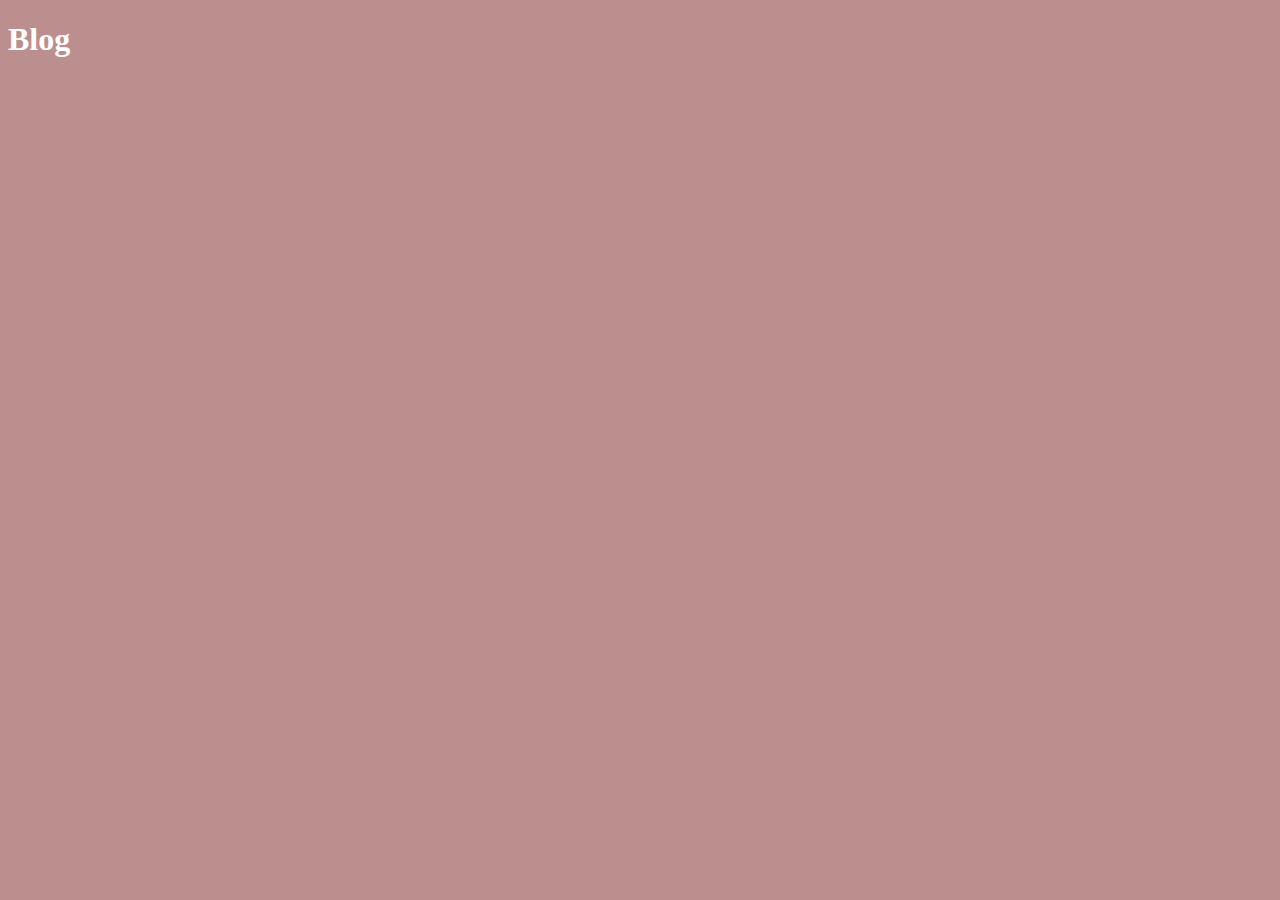
==== html/blog/index.html @ f9dd6db6 "Commit on master" ====
<!--
    <!DOCTYPE html>  It tells the browser about the type of the document.
    <html> </html> Determines the start and the end
    <head> contains additional info
    <meta charset="utf-8"> indication of character set 

    Relative URL - relative to the current HTML or root of the website
    Absolute URL - located on another website 

    Link to the CSS File with <link rel="stylesheet" href="index.css">
 -->

<!DOCTYPE html>
<html>

<head>
  <meta charset="utf-8">
  <!-- External CSS -->
  <link rel="stylesheet" href="/css/index.css">

  <!--Internal CSS-->
  <style>
    h2 {font-family: 'Trebuchet MS'; color:#D4F1F4;}
  </style>
  <title>Vanessa</title>

</head>



<body>
  <h1>Blog</h1>

</body>

</html>
---- css/index.css ----
body{
    background-color: rosybrown;
}

h1{
    background-color: rosybrown;
    color: #ffffff;
    font-family: Consolas;
}

.center{
    display:block;
    margin-left:auto;
    margin-right: auto;
    width:25%;
    border: 3px solid #3a3c4a;
}

a{
    background-color: #b4667c ;
    box-shadow: 0 5px 0 #58242c;
    color:#ffffff;
    padding: 1em 1.2em;
    position: relative;
    text-decoration: none;
    font-family: 'Trebuchet MS'
    /* text-transform: uppercase; */
}

a:hover{
    background-color: #d35075;
    cursor: pointer;
}

a:active{
    /* background-color: black; */
    box-shadow: none;
    top:5px;
}

/* a:visited {
    background-color: #ccc;
} */

/* 
Is it good practice to put all styles in one whole file???

*/

/* Horizontal Navbar Styles */
ul{ 
    list-style-type: none;
    margin: 0;
    padding: 0;
    overflow: hidden;
    background-color: #333;
    /* background-color: #ddd; */
}
li{
    float:left;
    /* display:inline; */
}
li a {
    display: block;
    color: white;
    text-align: center;
    padding: 14px 16px;
    text-decoration: none;
  }
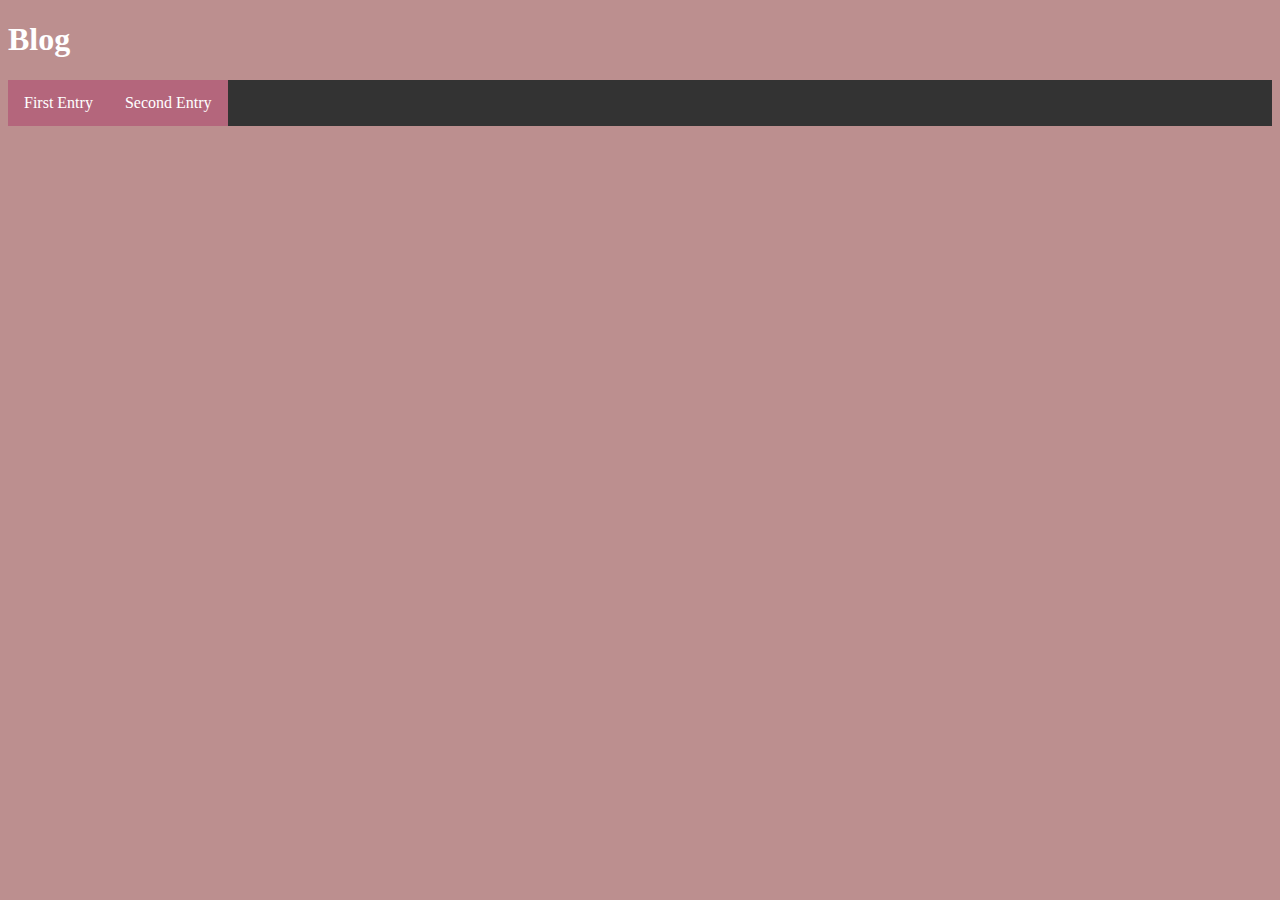
==== commit a60009df: "Move pages to  html folder" ====
--- a/html/blog/index.html
+++ b/html/blog/index.html
@@ -30,7 +30,11 @@
 
 <body>
   <h1>Blog</h1>
-
+  <!-- Vertical Navbar -->
+  <ul class="verticalnavul">
+    <li class="verticalnavli"><a class="verticalnava" href="../blog/first-entry/index.html">First Entry</a></li>
+    <li class="verticalnavli"><a class="verticalnava" href="../blog/second-entry/index.html">Second Entry</a></li>
+  </ul>
 </body>
 
 </html>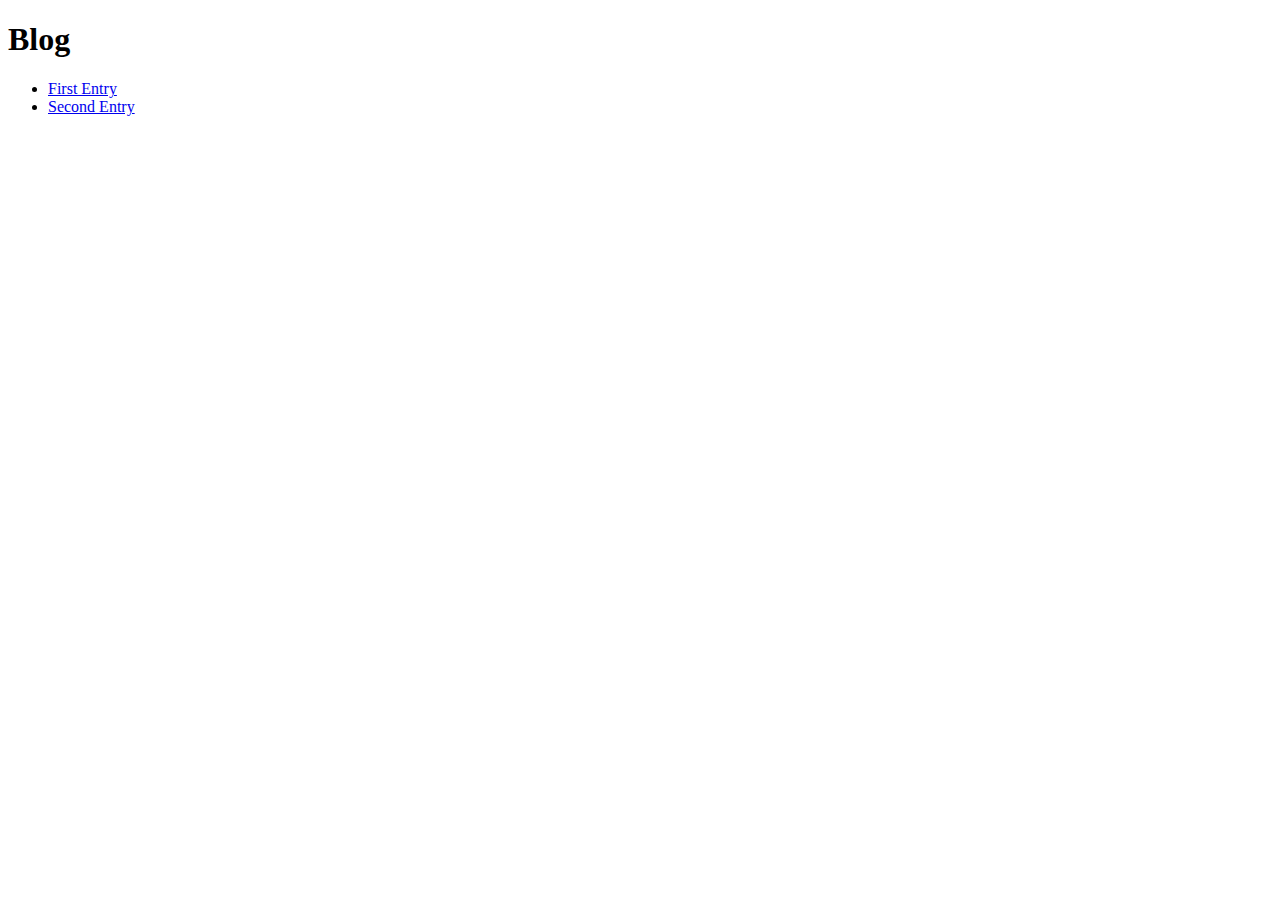
==== commit a9308b94: "Added /webportfolio/html/ to those with paths" ====
--- a/html/blog/index.html
+++ b/html/blog/index.html
@@ -16,7 +16,7 @@
 <head>
   <meta charset="utf-8">
   <!-- External CSS -->
-  <link rel="stylesheet" href="/css/index.css">
+  <link rel="stylesheet" href="/webportfolio/html/css/index.css">
 
   <!--Internal CSS-->
   <style>
